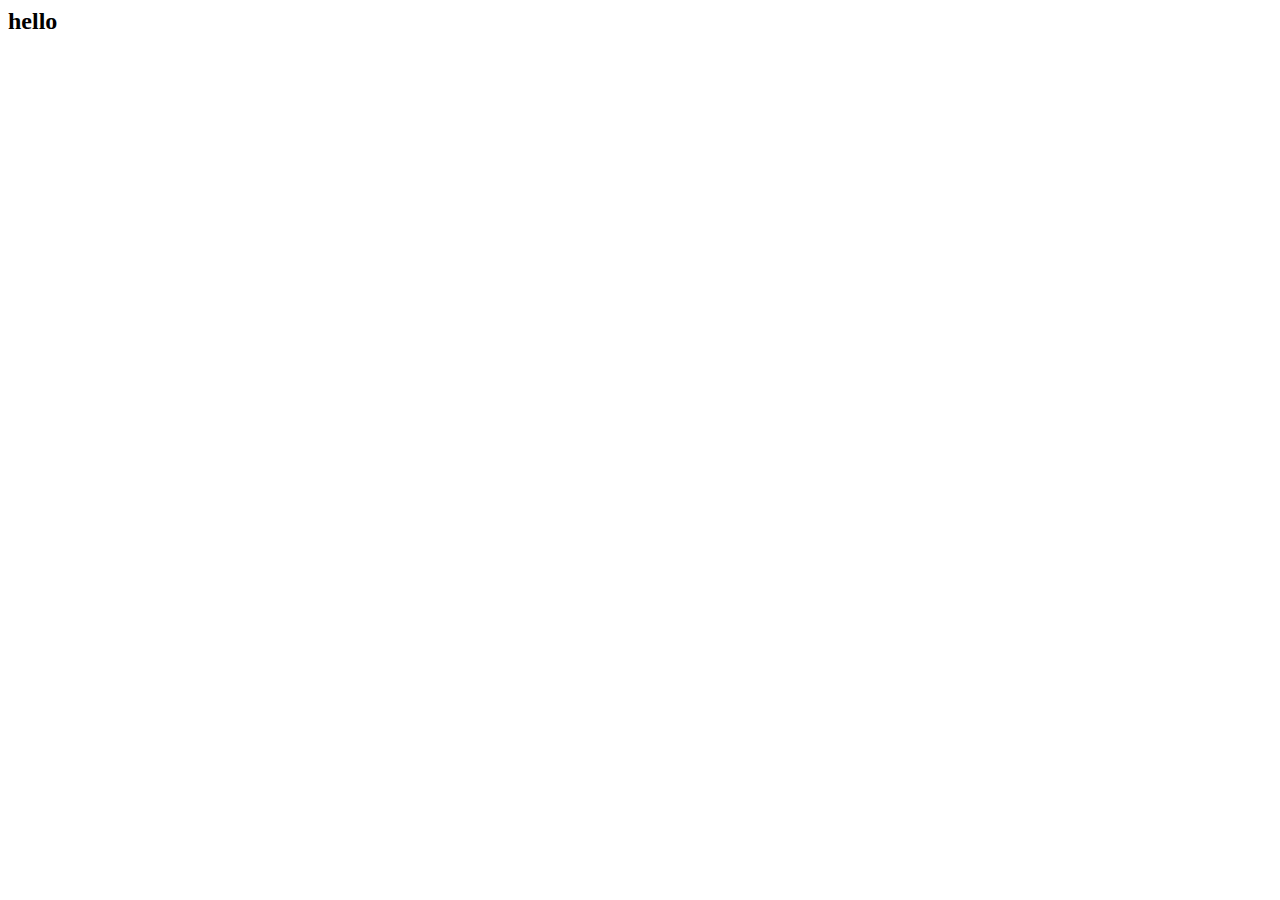
==== jqueryCount/index.html @ ad3f6ee2 "countdown" ====
<html>
  <header>
    <title>

    </title>
    <script
    src="https://code.jquery.com/jquery-3.2.1.min.js"
    integrity="sha256-hwg4gsxgFZhOsEEamdOYGBf13FyQuiTwlAQgxVSNgt4="
    crossorigin="anonymous"></script>
    
    <script type="text/javascript" src="jqueryCount.js"></script>
  </header>
  <body>

    <h2>hello</h2>
  </body>
</html>
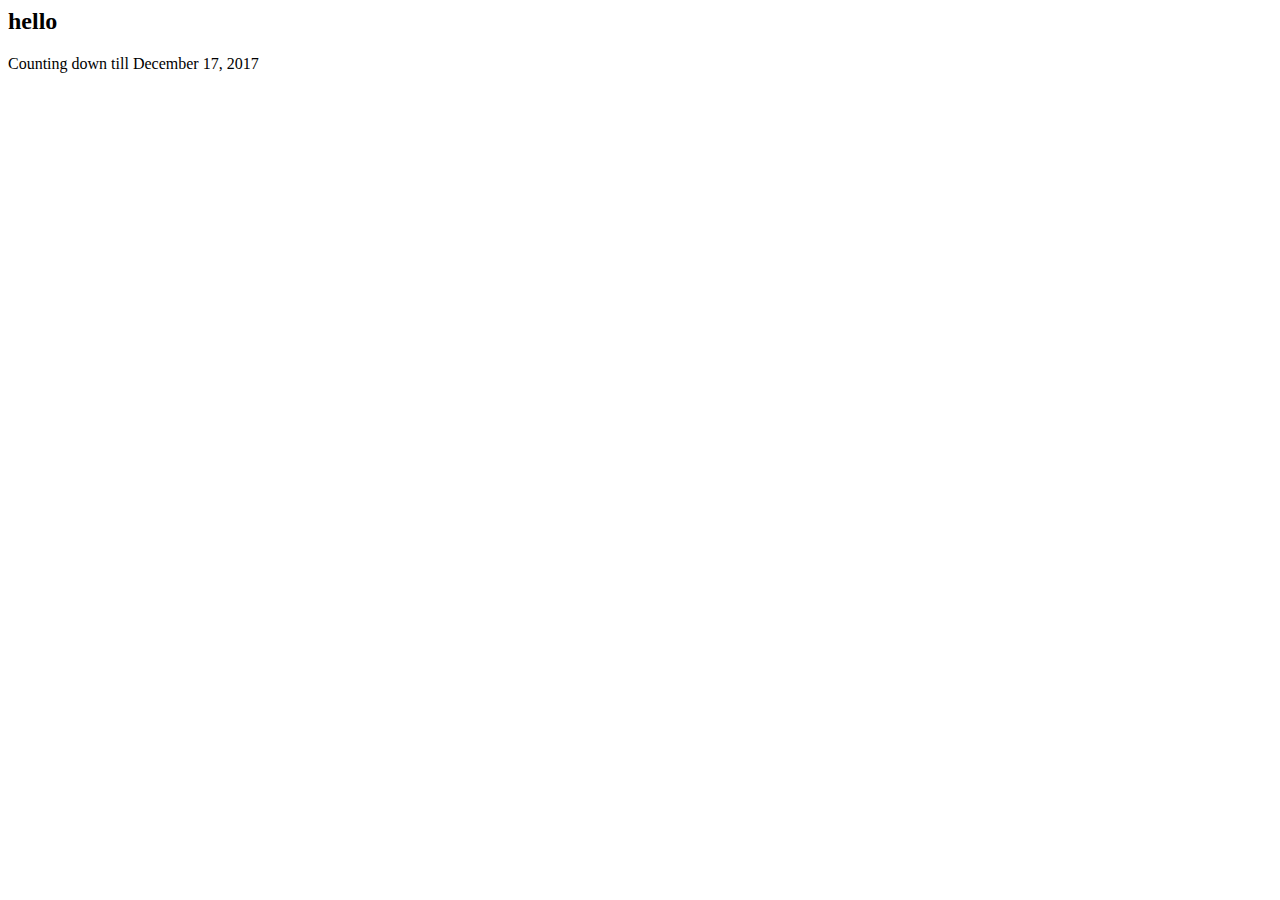
==== commit 26f62f49: "jquery count got" ====
--- a/jqueryCount/index.html
+++ b/jqueryCount/index.html
@@ -7,11 +7,26 @@
     src="https://code.jquery.com/jquery-3.2.1.min.js"
     integrity="sha256-hwg4gsxgFZhOsEEamdOYGBf13FyQuiTwlAQgxVSNgt4="
     crossorigin="anonymous"></script>
-    
-    <script type="text/javascript" src="jqueryCount.js"></script>
+    <script type="text/javascript" src="jquery.plugin.js"></script>
+
+    <script type="text/javascript" src="jquery.countdown.js"></script>
+    <link rel="stylesheet" type="text/css" href="jquery.countdown.css">
+    <script>
+        $(function () {
+        	// var austDay = new Date();
+        	// austDay = new Date(December 17, 2017);
+        	$('#defaultCountdown').countdown({until: new Date(2017, 12-1, 17)});
+        	$('#year').text(austDay.getFullYear());
+        });
+</script>
   </header>
   <body>
 
     <h2>hello</h2>
+    <div>
+      <p>Counting down till December 17, 2017<p>
+      </div>
+    <div id="defaultCountdown">
+    </div>
   </body>
-</html>+</html>
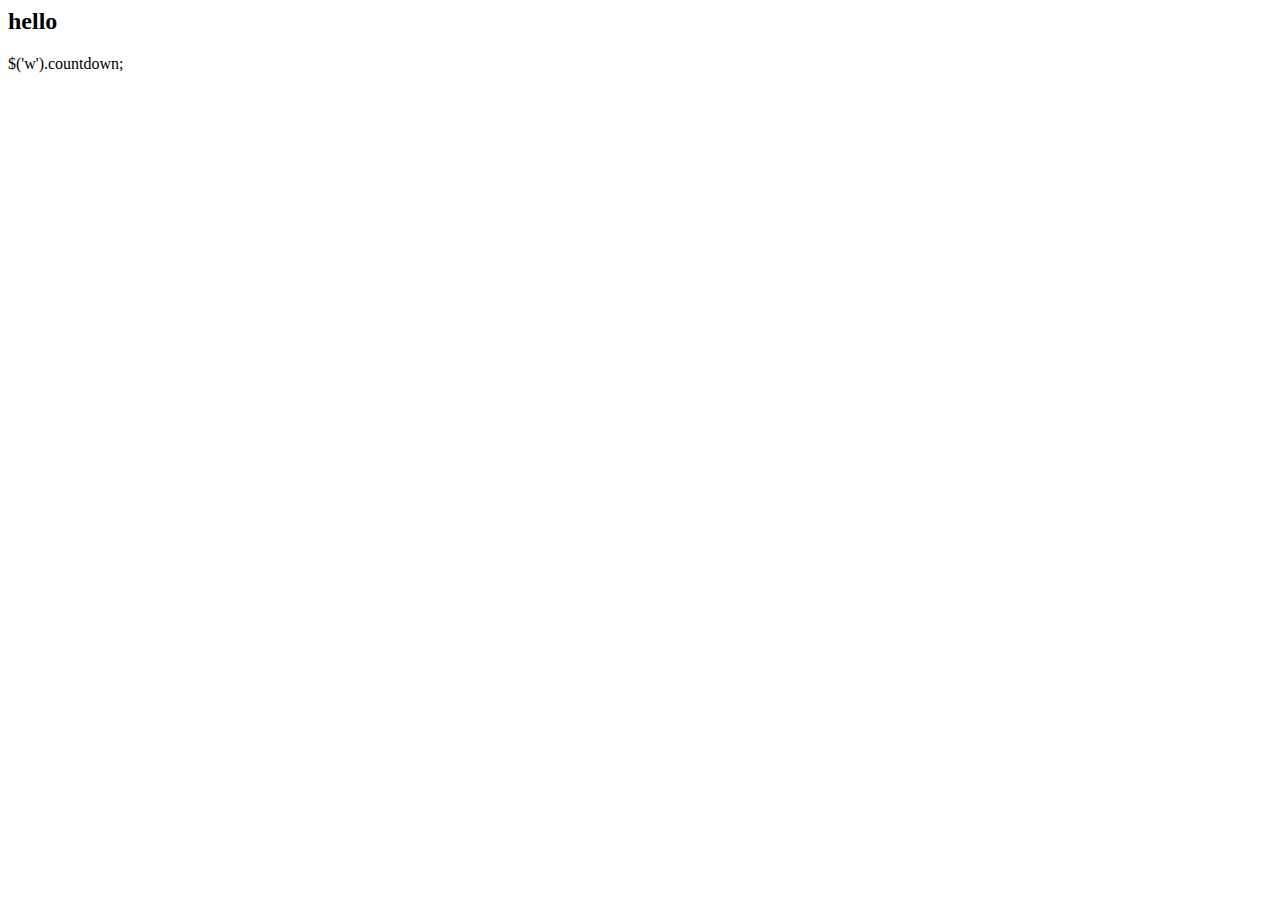
==== commit a5cf6a48: "functional" ====
--- a/jqueryCount/index.html
+++ b/jqueryCount/index.html
@@ -7,26 +7,12 @@
     src="https://code.jquery.com/jquery-3.2.1.min.js"
     integrity="sha256-hwg4gsxgFZhOsEEamdOYGBf13FyQuiTwlAQgxVSNgt4="
     crossorigin="anonymous"></script>
-    <script type="text/javascript" src="jquery.plugin.js"></script>
-
-    <script type="text/javascript" src="jquery.countdown.js"></script>
-    <link rel="stylesheet" type="text/css" href="jquery.countdown.css">
-    <script>
-        $(function () {
-        	// var austDay = new Date();
-        	// austDay = new Date(December 17, 2017);
-        	$('#defaultCountdown').countdown({until: new Date(2017, 12-1, 17)});
-        	$('#year').text(austDay.getFullYear());
-        });
-</script>
+    
+    <script type="text/javascript" src="jqueryCount.js"></script>
   </header>
   <body>
 
     <h2>hello</h2>
-    <div>
-      <p>Counting down till December 17, 2017<p>
-      </div>
-    <div id="defaultCountdown">
-    </div>
+    $('w').countdown;
   </body>
-</html>
+</html>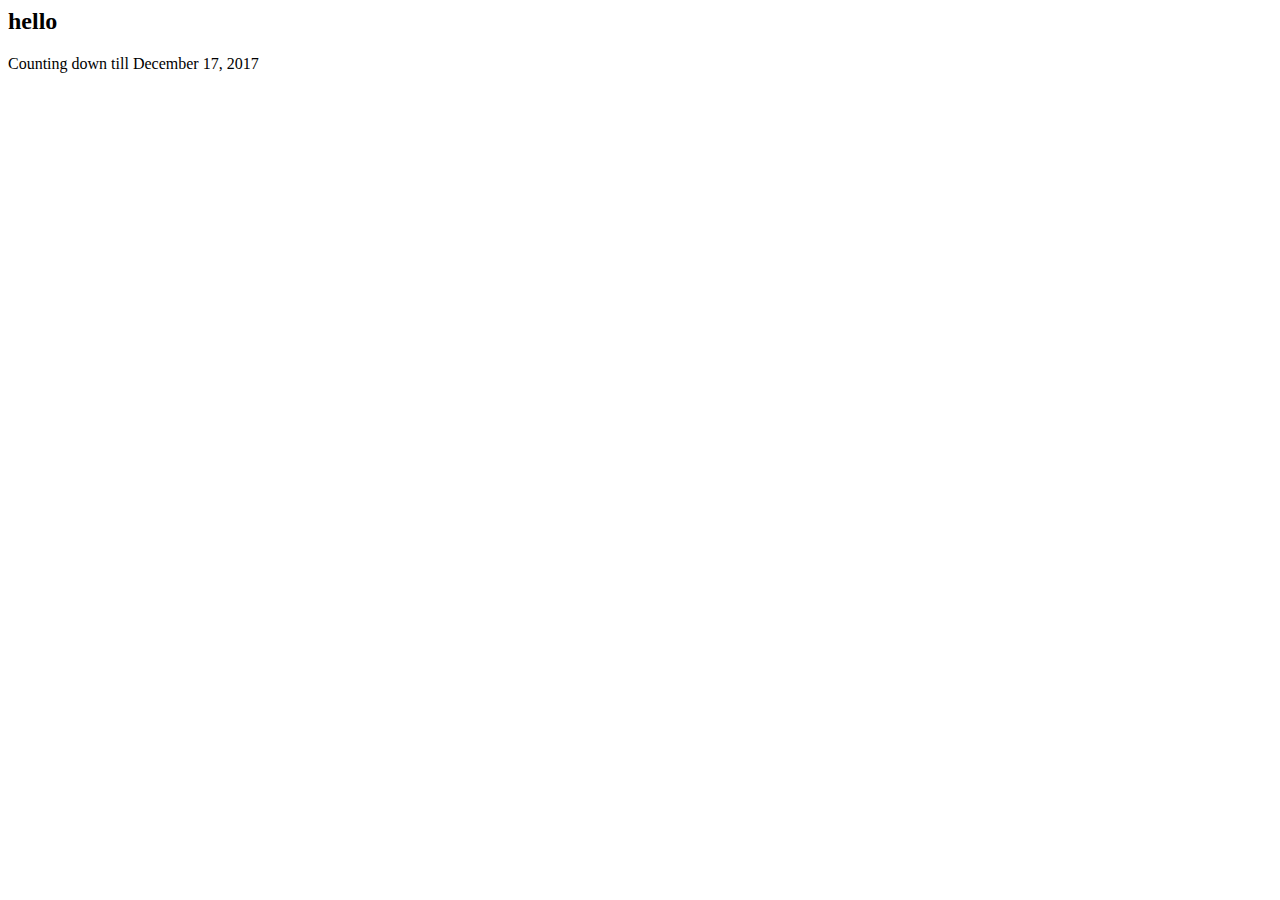
==== commit 95bfc58e: "functional" ====
--- a/jqueryCount/index.html
+++ b/jqueryCount/index.html
@@ -7,12 +7,26 @@
     src="https://code.jquery.com/jquery-3.2.1.min.js"
     integrity="sha256-hwg4gsxgFZhOsEEamdOYGBf13FyQuiTwlAQgxVSNgt4="
     crossorigin="anonymous"></script>
-    
-    <script type="text/javascript" src="jqueryCount.js"></script>
+    <script type="text/javascript" src="jquery.plugin.js"></script>
+
+    <script type="text/javascript" src="jquery.countdown.js"></script>
+    <link rel="stylesheet" type="text/css" href="jquery.countdown.css">
+    <script>
+        $(function () {
+        	// var austDay = new Date();
+        	// austDay = new Date(December 17, 2017);
+        	$('#defaultCountdown').countdown({until: new Date(2017, 12-1, 17)});
+        	$('#year').text(austDay.getFullYear());
+        });
+</script>
   </header>
   <body>
 
     <h2>hello</h2>
-    $('w').countdown;
+    <div>
+      <p>Counting down till December 17, 2017<p>
+      </div>
+    <div id="defaultCountdown">
+    </div>
   </body>
-</html>+</html>
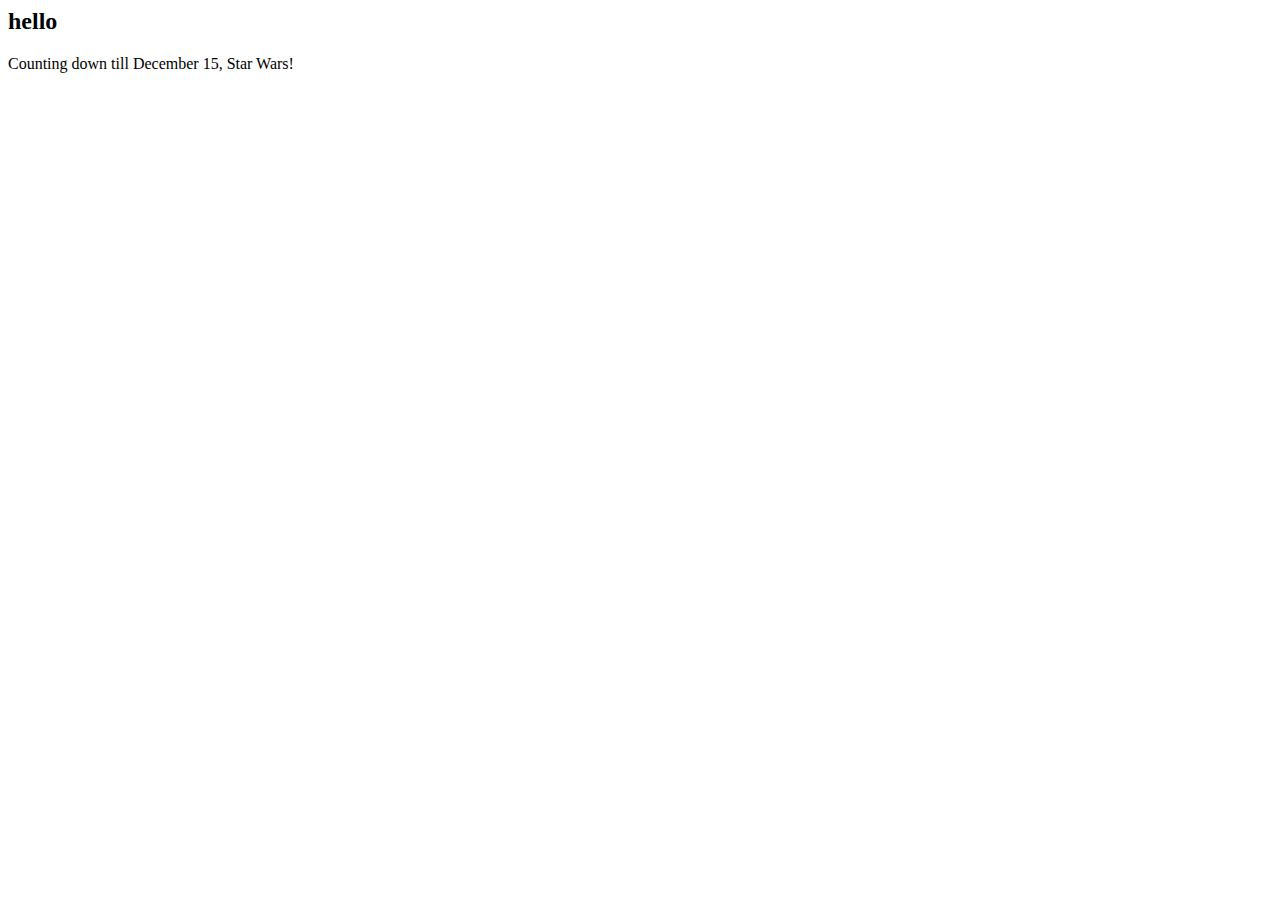
==== commit dfc21219: "render" ====
--- a/jqueryCount/index.html
+++ b/jqueryCount/index.html
@@ -15,7 +15,7 @@
         $(function () {
         	// var austDay = new Date();
         	// austDay = new Date(December 17, 2017);
-        	$('#defaultCountdown').countdown({until: new Date(2017, 12-1, 17)});
+        	$('#defaultCountdown').countdown({until: new Date(2017, 12-1, 15)});
         	$('#year').text(austDay.getFullYear());
         });
 </script>
@@ -24,7 +24,7 @@
 
     <h2>hello</h2>
     <div>
-      <p>Counting down till December 17, 2017<p>
+      <p>Counting down till December 15,  Star Wars!<p>
       </div>
     <div id="defaultCountdown">
     </div>
